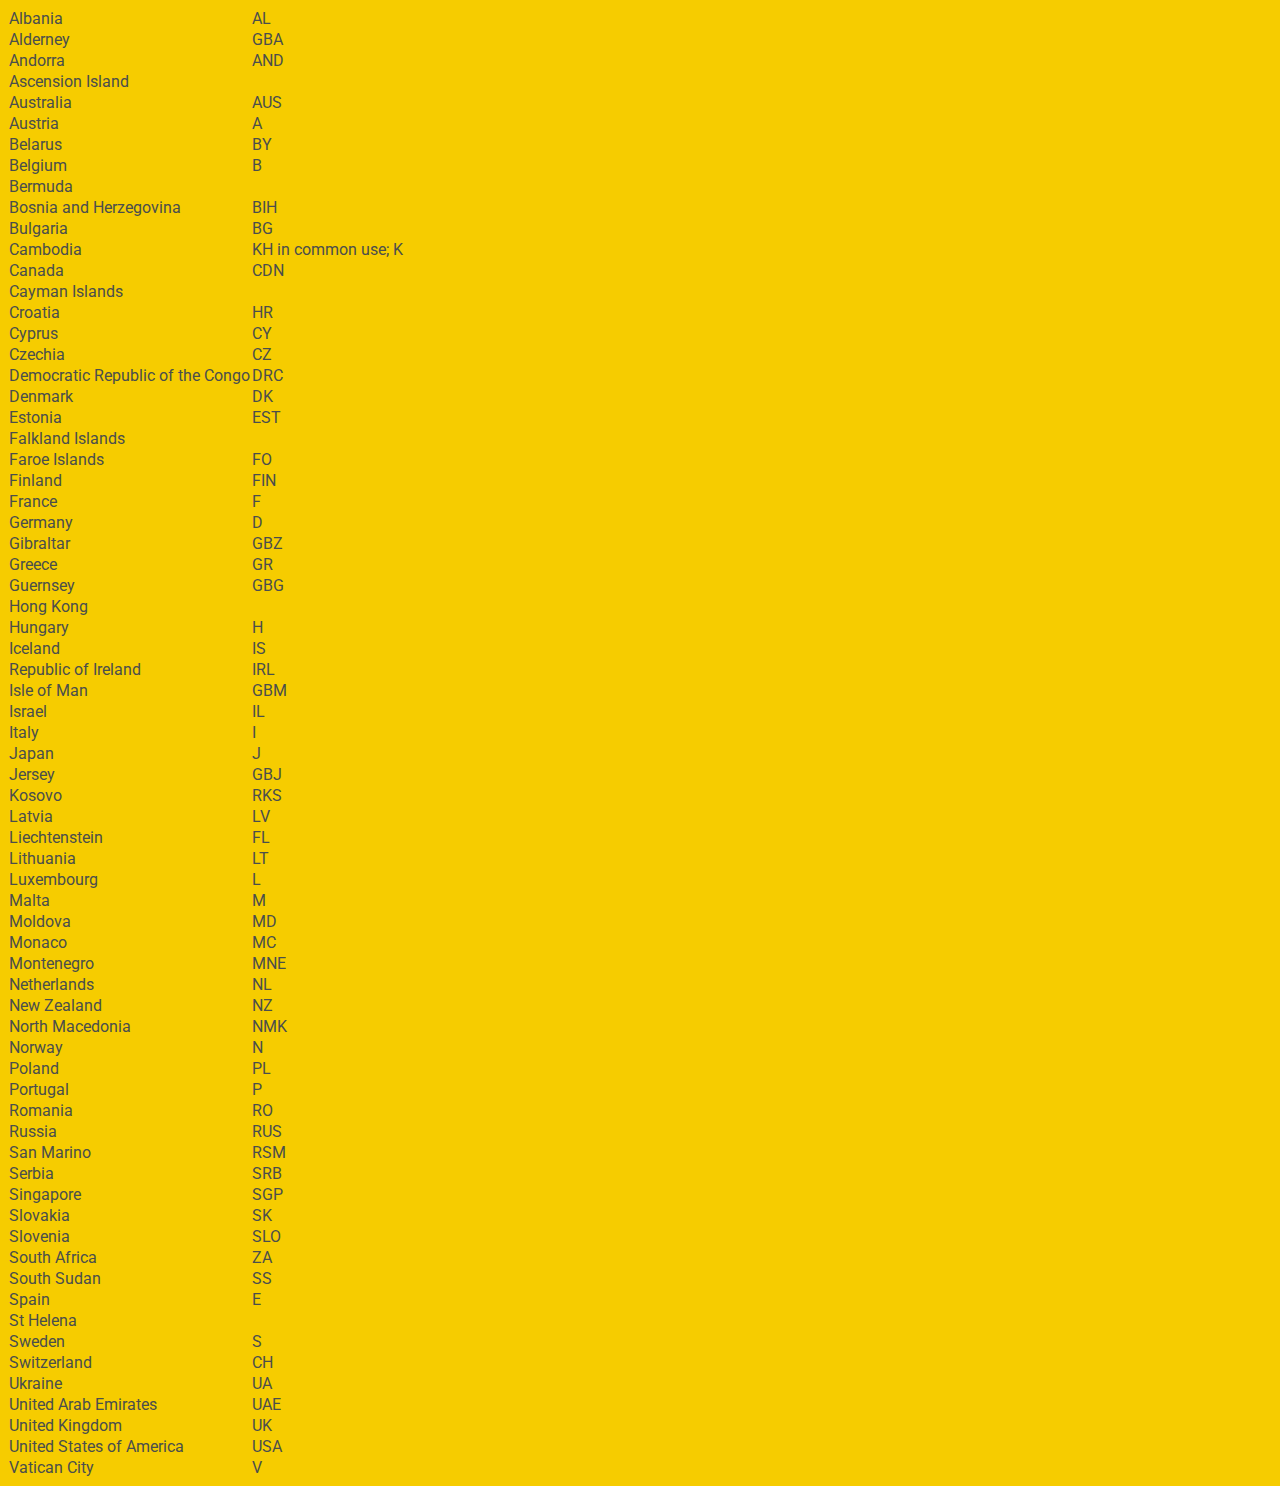
==== ivr.html @ 2195d2f3 "add html versions" ====
<!DOCTYPE html>
<html>
<head>
  <title>Medieval Roman Numerals</title>
  <link rel="stylesheet"
      href="https://fonts.googleapis.com/css?family=Roboto">
  <link rel="stylesheet" href="style.css"><meta name="viewport" content="width=device-width, initial-scale=1"></head>
<body class="lightbg">

<table>
    <tr>
        <td>Albania</td>
        <td>AL</td>
    </tr>
    <tr>
        <td>Alderney</td>
        <td>GBA</td>
    </tr>
    <tr>
        <td>Andorra</td>
        <td>AND</td>
    </tr>
    <tr>
        <td>Ascension Island</td>
        <td></td>
    </tr>
    <tr>
        <td>Australia</td>
        <td>AUS</td>
    </tr>
    <tr>
        <td>Austria</td>
        <td>A</td>
    </tr>
    <tr>
        <td>Belarus</td>
        <td>BY</td>
    </tr>
    <tr>
        <td>Belgium</td>
        <td>B</td>
    </tr>
    <tr>
        <td>Bermuda</td>
        <td></td>
    </tr>
    <tr>
        <td>Bosnia and Herzegovina</td>
        <td>BIH</td>
    </tr>
    <tr>
        <td>Bulgaria</td>
        <td>BG</td>
    </tr>
    <tr>
        <td>Cambodia</td>
        <td>KH in common use; K</td>
    </tr>
    <tr>
        <td>Canada</td>
        <td>CDN</td>
    </tr>
    <tr>
        <td>Cayman Islands</td>
        <td></td>
    </tr>
    <tr>
        <td>Croatia</td>
        <td>HR</td>
    </tr>
    <tr>
        <td>Cyprus</td>
        <td>CY</td>
    </tr>
    <tr>
        <td>Czechia</td>
        <td>CZ</td>
    </tr>
    <tr>
        <td>Democratic Republic of the Congo</td>
        <td>DRC</td>
    </tr>
    <tr>
        <td>Denmark</td>
        <td>DK</td>
    </tr>
    <tr>
        <td>Estonia</td>
        <td>EST</td>
    </tr>
    <tr>
        <td>Falkland Islands</td>
        <td></td>
    </tr>
    <tr>
        <td>Faroe Islands</td>
        <td>FO</td>
    </tr>
    <tr>
        <td>Finland</td>
        <td>FIN</td>
    </tr>
    <tr>
        <td>France</td>
        <td>F</td>
    </tr>
    <tr>
        <td>Germany</td>
        <td>D</td>
    </tr>
    <tr>
        <td>Gibraltar</td>
        <td>GBZ</td>
    </tr>
    <tr>
        <td>Greece</td>
        <td>GR</td>
    </tr>
    <tr>
        <td>Guernsey</td>
        <td>GBG</td>
    </tr>
    <tr>
        <td>Hong Kong</td>
        <td></td>
    </tr>
    <tr>
        <td>Hungary</td>
        <td>H</td>
    </tr>
    <tr>
        <td>Iceland</td>
        <td>IS</td>
    </tr>
    <tr>
        <td>Republic of Ireland</td>
        <td>IRL</td>
    </tr>
    <tr>
        <td>Isle of Man</td>
        <td>GBM</td>
    </tr>
    <tr>
        <td>Israel</td>
        <td>IL</td>
    </tr>
    <tr>
        <td>Italy</td>
        <td>I</td>
    </tr>
    <tr>
        <td>Japan</td>
        <td>J</td>
    </tr>
    <tr>
        <td>Jersey</td>
        <td>GBJ</td>
    </tr>
    <tr>
        <td>Kosovo</td>
        <td>RKS</td>
    </tr>
    <tr>
        <td>Latvia</td>
        <td>LV</td>
    </tr>
    <tr>
        <td>Liechtenstein</td>
        <td>FL</td>
    </tr>
    <tr>
        <td>Lithuania</td>
        <td>LT</td>
    </tr>
    <tr>
        <td>Luxembourg</td>
        <td>L</td>
    </tr>
    <tr>
        <td>Malta</td>
        <td>M</td>
    </tr>
    <tr>
        <td>Moldova</td>
        <td>MD</td>
    </tr>
    <tr>
        <td>Monaco</td>
        <td>MC</td>
    </tr>
    <tr>
        <td>Montenegro</td>
        <td>MNE</td>
    </tr>
    <tr>
        <td>Netherlands</td>
        <td>NL</td>
    </tr>
    <tr>
        <td>New Zealand</td>
        <td>NZ</td>
    </tr>
    <tr>
        <td>North Macedonia</td>
        <td>NMK</td>
    </tr>
    <tr>
        <td>Norway</td>
        <td>N</td>
    </tr>
    <tr>
        <td>Poland</td>
        <td>PL</td>
    </tr>
    <tr>
        <td>Portugal</td>
        <td>P</td>
    </tr>
    <tr>
        <td>Romania</td>
        <td>RO</td>
    </tr>
    <tr>
        <td>Russia</td>
        <td>RUS</td>
    </tr>
    <tr>
        <td>San Marino</td>
        <td>RSM</td>
    </tr>
    <tr>
        <td>Serbia</td>
        <td>SRB</td>
    </tr>
    <tr>
        <td>Singapore</td>
        <td>SGP</td>
    </tr>
    <tr>
        <td>Slovakia</td>
        <td>SK</td>
    </tr>
    <tr>
        <td>Slovenia</td>
        <td>SLO</td>
    </tr>
    <tr>
        <td>South Africa</td>
        <td>ZA</td>
    </tr>
    <tr>
        <td>South Sudan</td>
        <td>SS</td>
    </tr>
    <tr>
        <td>Spain</td>
        <td>E</td>
    </tr>
    <tr>
        <td>St Helena</td>
        <td></td>
    </tr>
    <tr>
        <td>Sweden</td>
        <td>S</td>
    </tr>
    <tr>
        <td>Switzerland</td>
        <td>CH</td>
    </tr>
    <tr>
        <td>Ukraine</td>
        <td>UA</td>
    </tr>
    <tr>
        <td>United Arab Emirates</td>
        <td>UAE</td>
    </tr>
    <tr>
        <td>United Kingdom</td>
        <td>UK</td>
    </tr>
    <tr>
        <td>United States of America</td>
        <td>USA</td>
    </tr>
    <tr>
        <td>Vatican City</td>
        <td>V</td>
    </tr>
</table>

</body>
</html>
---- style.css ----
body {
  font-family: "Roboto";
  color: #fe8a71;
}

p {
  margin: 15px
}

h1 {
  color: #3da4ab;
  margin-left: 0px;
  font-family: "Roboto";
}

button {
  background-color: #A20101;
  border: none;
  color: #ffffff;
  padding: 15px 15px;
  text-align: center;
  text-decoration: none;
  display: inline-block;
  font-size: 16px;
  font-family: "Roboto";
}

table {
    border-collapse: collapse;
}

input {
    font-size:24px;
}

input[type=number]{
    width: 40px;
}

input[type=checkbox] {
    transform: scale(2);
    margin-left: 10px;
}

#mainform {
	text-align: center;
	margin-top: 30px;
  font-size: 24px;
}

.lightbg {
	background-color: #f6cc00;
	color: #4a4e4d;
}

#pattern {
    font-size:32px;
}

#blurb {
  font-size: 16px;
  color: #888888;
}
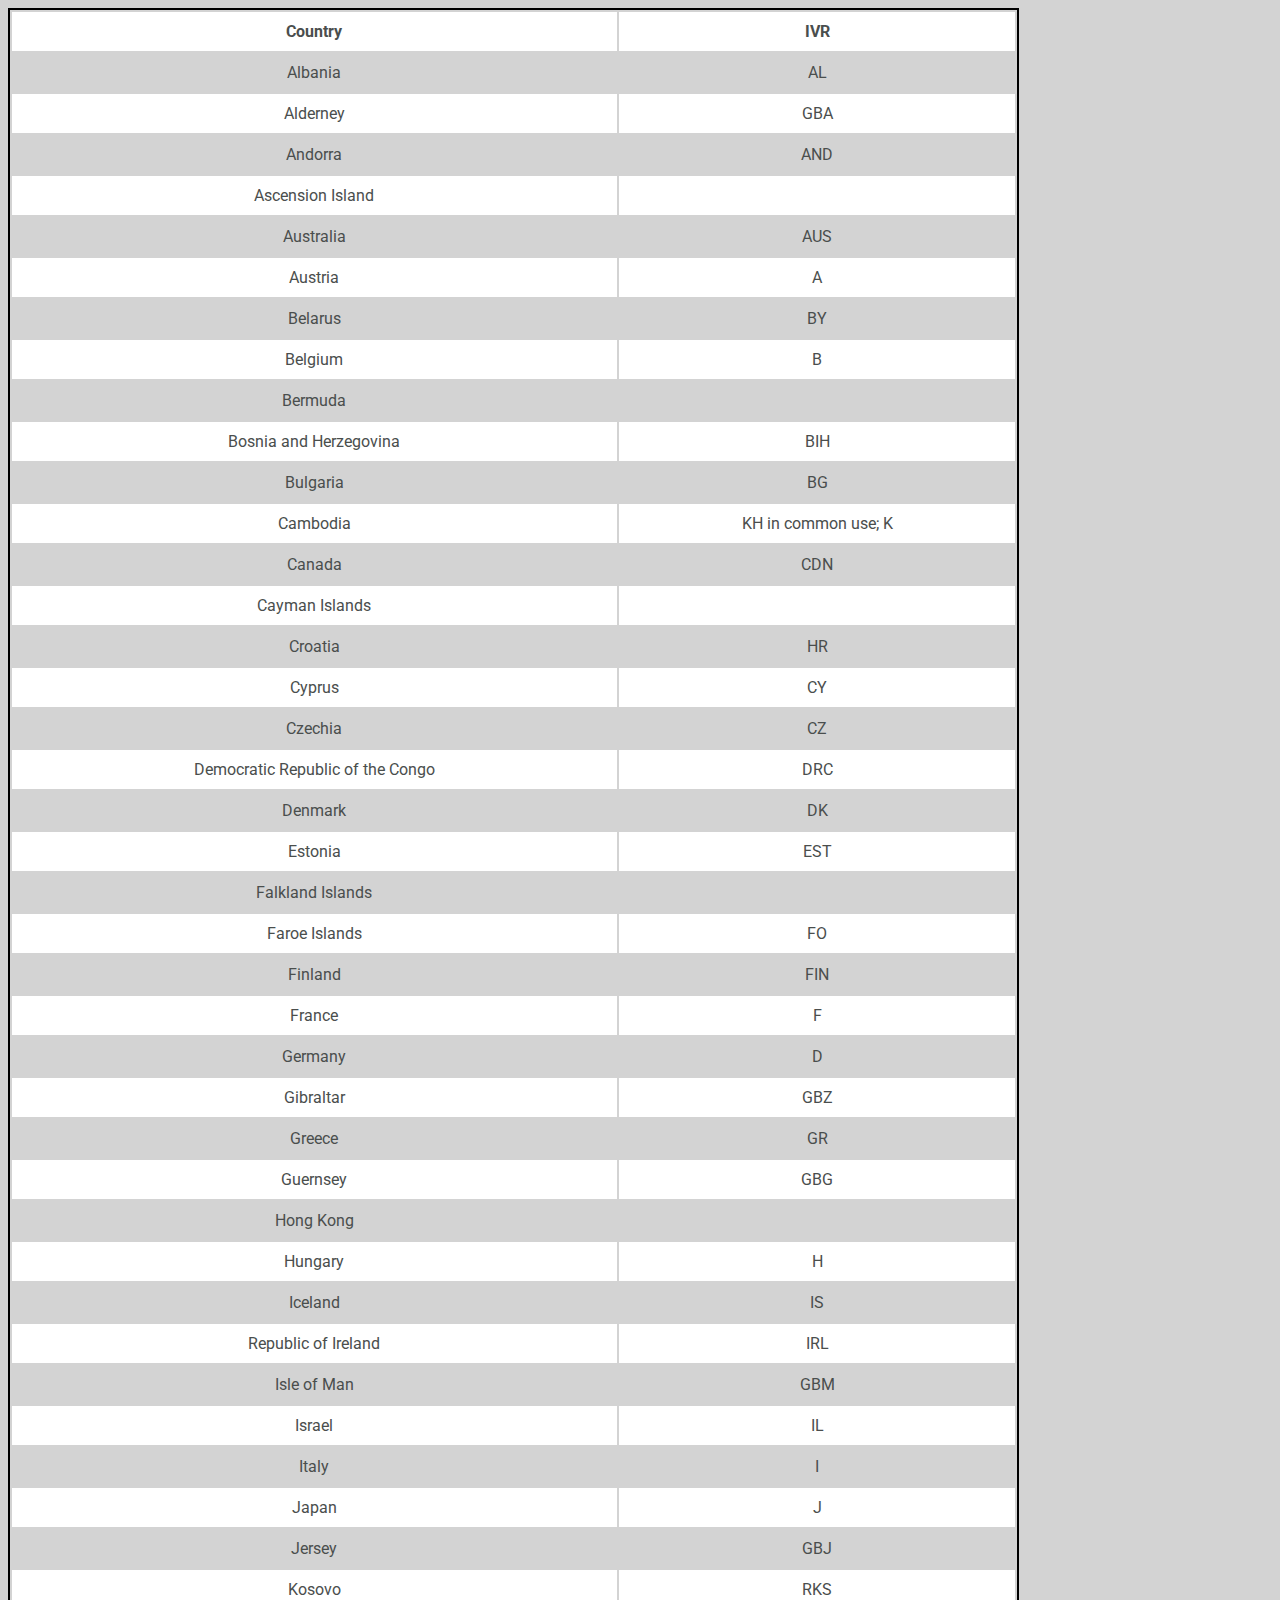
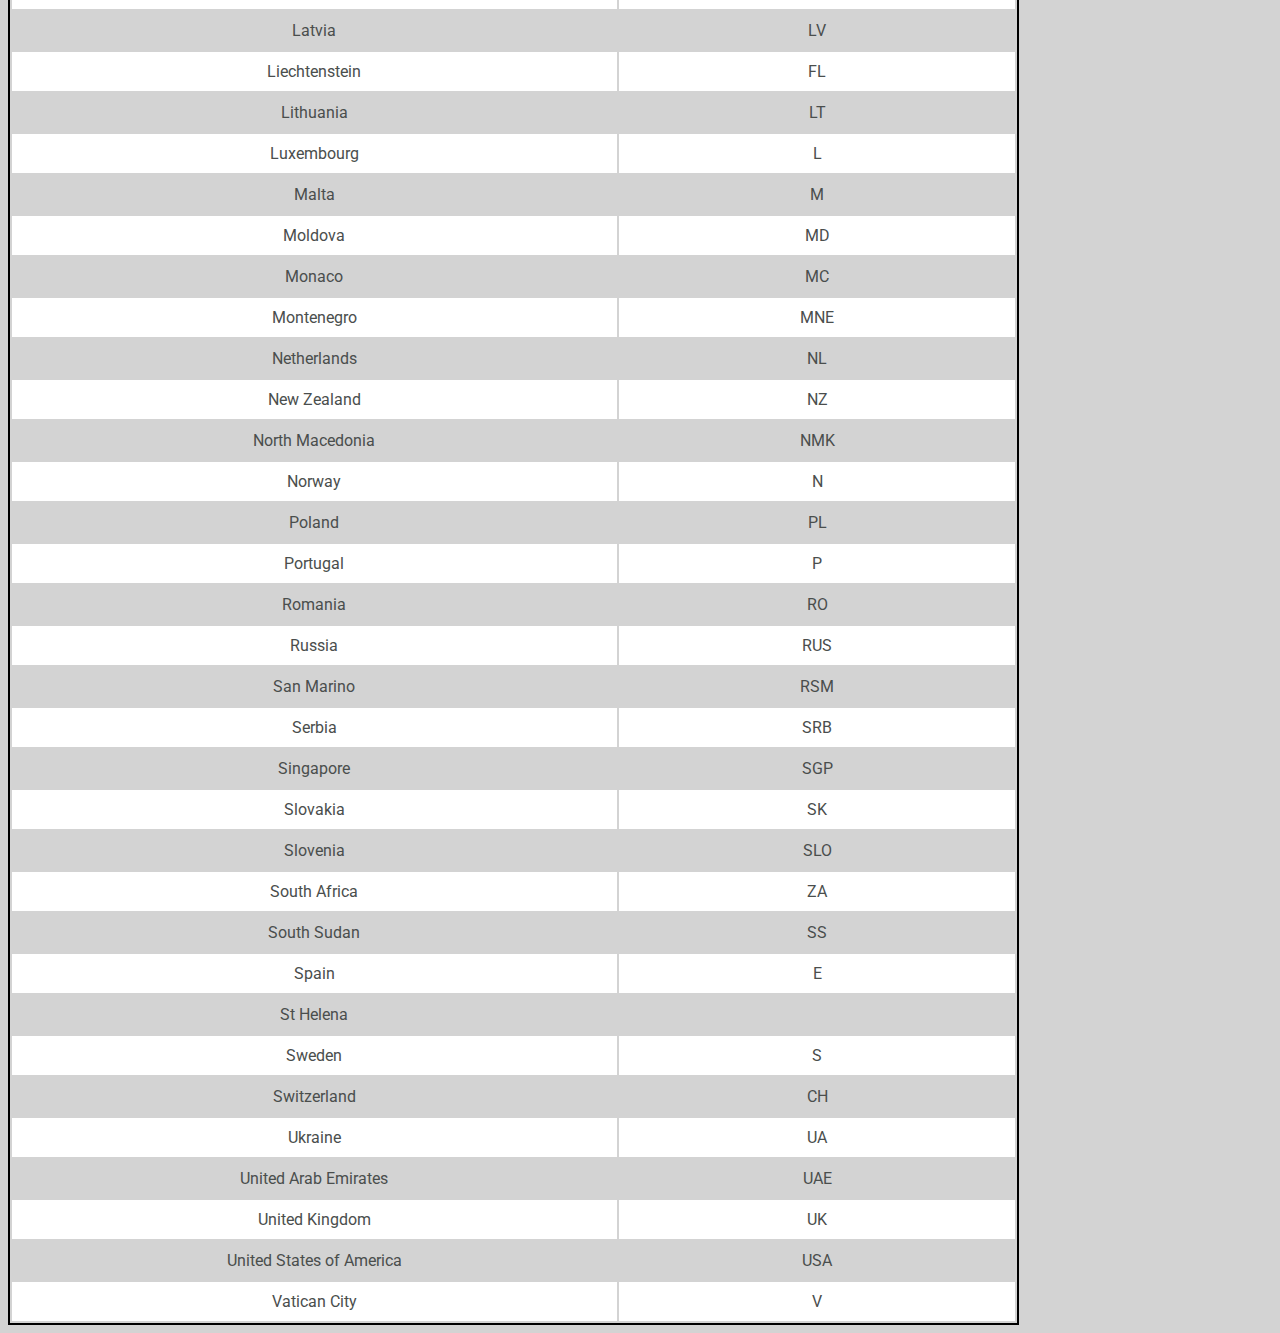
==== commit a96f45d8: "add table styling and links from WMM" ====
--- a/ivr.html
+++ b/ivr.html
@@ -1,13 +1,17 @@
 <!DOCTYPE html>
 <html>
 <head>
-  <title>Medieval Roman Numerals</title>
+  <title>IVR Codes</title>
   <link rel="stylesheet"
       href="https://fonts.googleapis.com/css?family=Roboto">
-  <link rel="stylesheet" href="style.css"><meta name="viewport" content="width=device-width, initial-scale=1"></head>
+  <link rel="stylesheet" href="reftables.css"><meta name="viewport" content="width=device-width, initial-scale=1"></head>
 <body class="lightbg">
 
 <table>
+    <tr>
+	<th>Country</th>
+	<th>IVR</th>
+    </tr>
     <tr>
         <td>Albania</td>
         <td>AL</td>
--- a/reftables.css
+++ b/reftables.css
@@ -0,0 +1,86 @@
+body {
+  font-family: "Roboto";
+  color: #fe8a71;
+}
+
+p {
+  margin: 15px
+}
+
+h1 {
+  color: #3da4ab;
+  margin-left: 0px;
+  font-family: "Roboto";
+}
+
+button {
+  background-color: #A20101;
+  border: none;
+  color: #ffffff;
+  padding: 15px 15px;
+  text-align: center;
+  text-decoration: none;
+  display: inline-block;
+  font-size: 16px;
+  font-family: "Roboto";
+}
+
+input {
+    font-size:24px;
+}
+
+input[type=number]{
+    width: 40px;
+}
+
+input[type=checkbox] {
+    transform: scale(2);
+    margin-left: 10px;
+}
+
+#mainform {
+	text-align: center;
+	margin-top: 30px;
+  font-size: 24px;
+}
+
+.lightbg {
+	background-color: lightgray;
+	color: #4a4e4d;
+}
+
+#pattern {
+    font-size:32px;
+}
+
+#blurb {
+  font-size: 16px;
+  color: #888888;
+}
+
+/* Define the table width and border */
+table {
+    width: 80%;
+    border: 2px solid black;
+}
+
+/* Center the table content and add some padding */
+th, td {
+    text-align: center;
+    padding: 10px;
+}
+
+/* Alternate the background color of the table rows */
+tr:nth-child(even) {
+    background-color: lightgray;
+}
+
+tr:nth-child(odd) {
+    background-color: white;
+}
+
+/* Highlight the table header with a different color */
+thead {
+    background-color: darkgray;
+}
+
